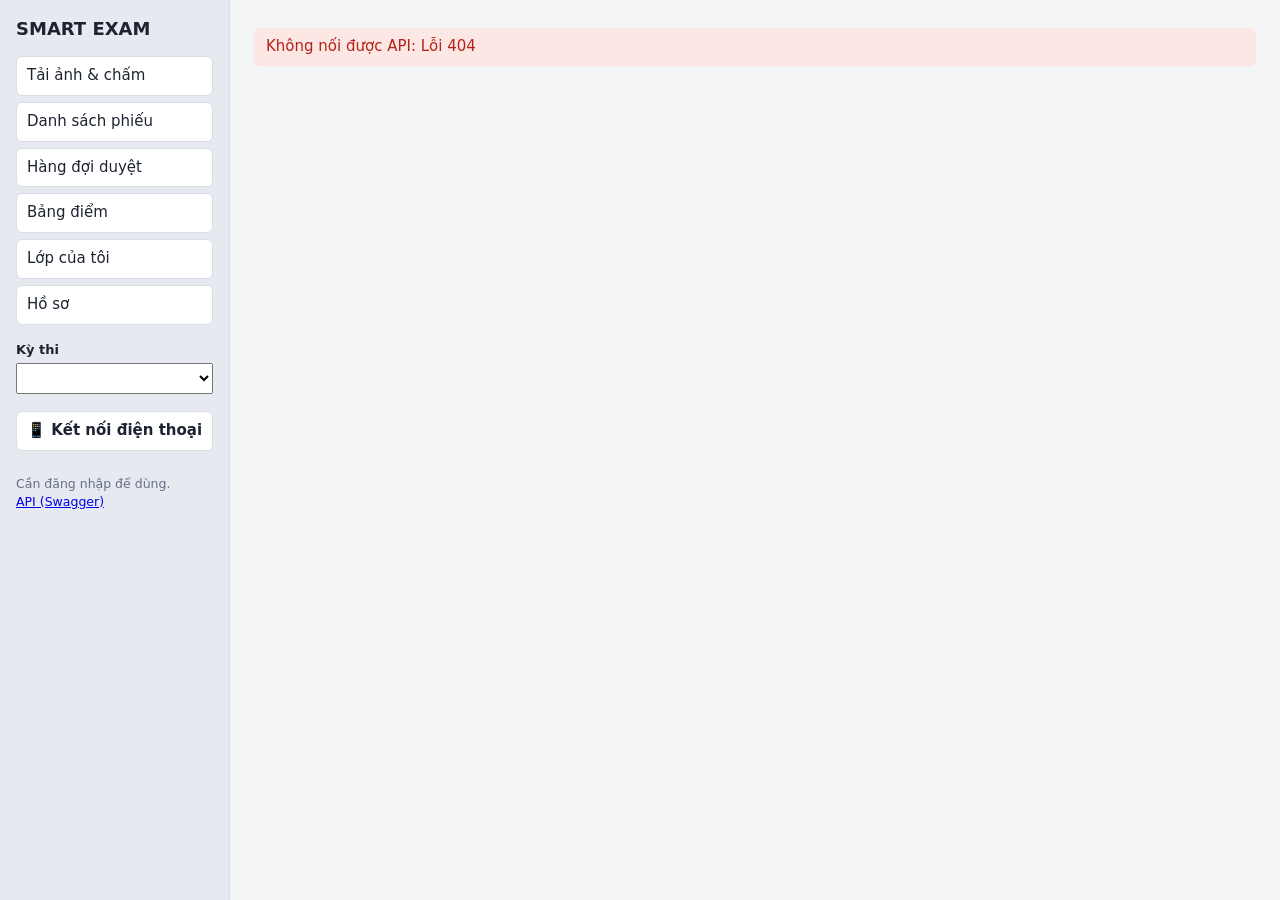
==== smart_exam_db/frontend/index.html @ 6822fc3f "feat(V3): lý do cần xem SBD / mã đề nói rõ theo từng cột (chỉ đổi câu chữ hiển thị) frontend/ly_do_c" ====
<!doctype html>
<html lang="vi">
<head>
<meta charset="utf-8">
<meta name="viewport" content="width=device-width, initial-scale=1">
<title>Smart Exam – Chấm phiếu trắc nghiệm</title>
<link rel="icon" href="data:,">
<link rel="stylesheet" href="style.css">
</head>
<body>
<aside class="side">
  <h1>SMART EXAM</h1>
  <div class="userbox hidden" id="userbox">
    <b id="u-name"></b><div class="muted small" id="u-role"></div>
    <div class="row"><a href="#/profile" class="small">Hồ sơ</a><button type="button" id="logout" class="small">Đăng xuất</button></div>
  </div>
  <nav id="nav">
    <a href="#/upload" data-r="upload">Tải ảnh &amp; chấm</a>
    <a href="#/sheets" data-r="sheets">Danh sách phiếu</a>
    <a href="#/review" data-r="review">Hàng đợi duyệt <span id="nav-count" class="badge hidden"></span></a>
    <a href="#/results" data-r="results">Bảng điểm</a>
    <a href="#/classes" data-r="classes">Lớp của tôi</a>
    <a href="#/profile" data-r="profile">Hồ sơ</a>
    <a href="#/admin" data-r="admin" id="nav-admin" class="hidden">Quản trị</a>
  </nav>
  <label class="exam-pick">Kỳ thi
    <select id="exam-select"></select>
  </label>
  <label class="small hien-dong hidden" id="hien-dong-wrap"><input type="checkbox" id="hien-dong"> Hiện cả kỳ thi đã đóng <span id="so-dong" class="muted"></span></label>
  <p class="exam-name" id="exam-name"></p>
  <p class="muted small" id="exam-info"></p>
  <button type="button" id="ket-noi-dt" class="phone-btn">📱 Kết nối điện thoại</button>
  <a id="trang-bia" class="phone-btn hidden" target="_blank" rel="noopener" title="PDF: tên kỳ thi, mã kỳ thi, mã QR mở trang chụp phiếu đúng kỳ thi này">🖨 In trang bìa kỳ thi</a>
  <p class="muted small foot">Cần đăng nhập để dùng.<br><a href="/docs" target="_blank">API (Swagger)</a></p>
</aside>
<main id="main"><p class="muted">Đang tải…</p></main>
<div id="toast" class="toast hidden"></div>
<div id="dlg-dt" class="modal hidden" role="dialog" aria-modal="true" aria-labelledby="dlg-dt-h"><div class="modal-box">
  <button type="button" class="modal-x" id="dlg-dt-x" aria-label="Đóng">×</button>
  <h2 id="dlg-dt-h">Kết nối điện thoại</h2><div id="dlg-dt-body"><p class="muted">Đang lấy địa chỉ…</p></div>
</div></div>
<script src="ten_tep.js"></script>
<script src="loi_tai.js"></script>
<script src="ky_thi_dong.js"></script>
<script src="ly_do_cot.js"></script>
<script src="app.js"></script>
<script src="quan_tri.js"></script>
</body>
</html>
---- smart_exam_db/frontend/style.css ----
:root{--bg:#f4f5f7;--card:#fff;--ink:#1d2330;--mut:#667085;--line:#d9dde5;--pri:#2f5fd0;--ok:#157f3b;--okbg:#e3f5e9;--warn:#a15c00;--warnbg:#fff1d6;--bad:#b42318;--badbg:#fde7e4}
*{box-sizing:border-box}
body{margin:0;display:flex;min-height:100vh;font:15px/1.45 "Segoe UI",system-ui,sans-serif;color:var(--ink);background:var(--bg)}
.side{width:230px;flex:none;background:#e6e9ef;padding:16px;border-right:1px solid var(--line);position:sticky;top:0;height:100vh;overflow:auto}
.side h1{font-size:18px;margin:0 0 14px}
nav a{display:block;padding:8px 10px;margin-bottom:6px;background:#fff;border:1px solid var(--line);border-radius:6px;color:var(--ink);text-decoration:none}
nav a.on{background:var(--pri);color:#fff;border-color:var(--pri)}
.exam-pick{display:block;margin-top:16px;font-weight:600;font-size:13px}
.exam-pick select{width:100%;margin-top:4px;padding:6px}
.hien-dong{display:flex;gap:6px;align-items:center;margin-top:6px;cursor:pointer}
.ly-do-cot{margin-top:6px}.ly-do-cot ul{margin:4px 0 0;padding-left:20px}
.exam-name{margin:6px 0 0;font-size:13px;font-weight:600;line-height:1.35;overflow-wrap:anywhere}
.phone-btn{width:100%;margin-top:4px;padding:8px;font-weight:600}
.modal{position:fixed;inset:0;z-index:50;background:rgba(20,24,33,.45);display:flex;align-items:flex-start;justify-content:center;padding:40px 16px;overflow:auto}
.modal-box{position:relative;background:#fff;border-radius:12px;max-width:560px;width:100%;padding:20px 22px}
.modal-x{position:absolute;right:10px;top:8px;border:0;background:none;font-size:26px;cursor:pointer;line-height:1}
.qr{display:flex;justify-content:center;margin:8px 0}.qr svg{width:240px;height:240px}
.url-big{font-size:20px;font-weight:700;text-align:center;overflow-wrap:anywhere;margin:4px 0 10px}
tr.moi td{background:#e8f0ff;transition:background 2s}
main{flex:1;padding:20px 24px;max-width:1200px;min-width:0}
h2{margin:0 0 14px;font-size:22px}
h3{margin:0 0 8px;font-size:16px}
.card{background:var(--card);border:1px solid var(--line);border-radius:8px;padding:14px 16px;margin-bottom:16px}
.muted{color:var(--mut)}.small{font-size:12.5px}.hidden{display:none!important}
.foot{margin-top:24px}
table{border-collapse:collapse;width:100%}
th,td{border-bottom:1px solid var(--line);padding:6px 8px;text-align:left;vertical-align:top}
th{background:#f0f2f6;font-weight:600;font-size:13px}
tr.row-link{cursor:pointer}tr.row-link:hover{background:#f7f9fd}
.tag{display:inline-block;padding:1px 8px;border-radius:10px;font-size:12.5px;font-weight:600;border:1px solid}
.tag.ok{color:var(--ok);background:var(--okbg);border-color:#9bd6ae}
.tag.warn{color:var(--warn);background:var(--warnbg);border-color:#f0c878}
.tag.bad{color:var(--bad);background:var(--badbg);border-color:#f2a59d}
.tag.gray{color:var(--mut);background:#eef0f4;border-color:var(--line)}
.badge{background:var(--bad);color:#fff;border-radius:10px;padding:0 7px;font-size:12px;margin-left:4px}
button,.btn{font:inherit;padding:7px 14px;border-radius:6px;border:1px solid var(--line);background:#fff;cursor:pointer;color:var(--ink);text-decoration:none;display:inline-block}
button.pri,.btn.pri{background:var(--pri);color:#fff;border-color:var(--pri)}
button:disabled{opacity:.5;cursor:not-allowed}
.drop{border:2px dashed #9aa5bd;border-radius:8px;padding:30px;text-align:center;background:#fafbfd;color:var(--mut)}
.drop.over{background:#eaf0ff;border-color:var(--pri)}
.progress{height:8px;background:#e3e6ec;border-radius:4px;overflow:hidden;margin:8px 0}
.progress>div{height:100%;background:var(--pri);width:0;transition:width .2s}
.grid2{display:grid;grid-template-columns:minmax(260px,380px) 1fr;gap:16px;align-items:start}
.sheetimg{width:100%;border:1px solid var(--line);border-radius:6px;display:block}
.clip{max-height:300px;overflow:hidden;border:1px solid var(--line);border-radius:6px}
.clip img{width:100%;display:block}
.kv{display:grid;grid-template-columns:auto 1fr;gap:3px 12px;margin:0 0 10px}.kv dt{color:var(--mut)}.kv dd{margin:0}
.score{font-size:26px;font-weight:700}
.qgrid{display:grid;grid-template-columns:repeat(auto-fill,minmax(150px,1fr));gap:6px}
.q{border:1px solid var(--line);border-radius:6px;padding:4px 8px;display:flex;justify-content:space-between;align-items:center;gap:6px}
.q.good{background:var(--okbg);border-color:#9bd6ae}.q.wrong{background:var(--badbg);border-color:#f2a59d}
.q.review{background:var(--warnbg);border:2px solid #e0a326;box-shadow:0 0 0 2px #ffe3a3}
.q small{display:block;color:var(--warn);font-size:11.5px;line-height:1.2}
.q b{font-size:15px}
.rcard{border:1px solid var(--line);border-radius:8px;padding:10px 12px;margin-bottom:10px;display:grid;grid-template-columns:minmax(260px,420px) 1fr;gap:14px;background:#fff}
.rcard.done{background:var(--okbg);border-color:#9bd6ae}
.rcard img{width:100%;border:1px solid var(--line);border-radius:4px}
.opts button{min-width:44px;font-weight:700}
.opts button.sel{background:var(--pri);color:#fff;border-color:var(--pri)}
.row{display:flex;gap:8px;flex-wrap:wrap;align-items:center;margin-top:8px}
input[type=text]{padding:6px 8px;border:1px solid var(--line);border-radius:6px;font:inherit;width:140px}
.cols{display:inline-flex;gap:3px}.col{width:26px;height:32px;border:1px solid var(--line);border-radius:4px;text-align:center;line-height:30px;font-weight:700;background:#fff}
.col.bad{background:var(--badbg);border-color:var(--bad);color:var(--bad)}
.haikenh{width:auto;margin:4px 0 8px}.haikenh th{white-space:nowrap}.haikenh td{text-align:center;min-width:56px}.haikenh td.lech{background:var(--badbg)}
.haikenh img{height:56px;image-rendering:auto;border:1px solid var(--line);background:#fff}
.alert{padding:8px 12px;border-radius:6px;margin:8px 0}
.alert.bad{background:var(--badbg);color:var(--bad)}.alert.warn{background:var(--warnbg);color:var(--warn)}.alert.ok{background:var(--okbg);color:var(--ok)}
.toast{position:fixed;bottom:20px;right:20px;background:#1d2330;color:#fff;padding:10px 16px;border-radius:8px;max-width:420px;z-index:9}
.toast.err{background:var(--bad)}
@media(max-width:900px){.grid2,.rcard{grid-template-columns:1fr}.side{width:170px}}

.userbox{background:#fff;border:1px solid var(--line);border-radius:6px;padding:8px 10px;margin-bottom:12px}
.userbox .row{margin-top:4px}.userbox button{padding:3px 10px}
body.logged-out .side{display:none}
.login{max-width:380px;margin:60px auto}
.login label,.formcol label{display:block;margin-bottom:10px;font-weight:600;font-size:13px}
.login input,.formcol input{display:block;width:100%;margin-top:4px;padding:7px 8px;border:1px solid var(--line);border-radius:6px;font:inherit}
.formcol{max-width:420px}
.pager{display:flex;gap:8px;align-items:center;margin-top:10px}
/* G2: tên tệp ảnh rút gọn – không làm giãn dòng bảng; tên đầy đủ ở title */
.tentep{display:inline-block;max-width:26ch;white-space:nowrap;overflow:hidden;text-overflow:ellipsis;vertical-align:bottom}
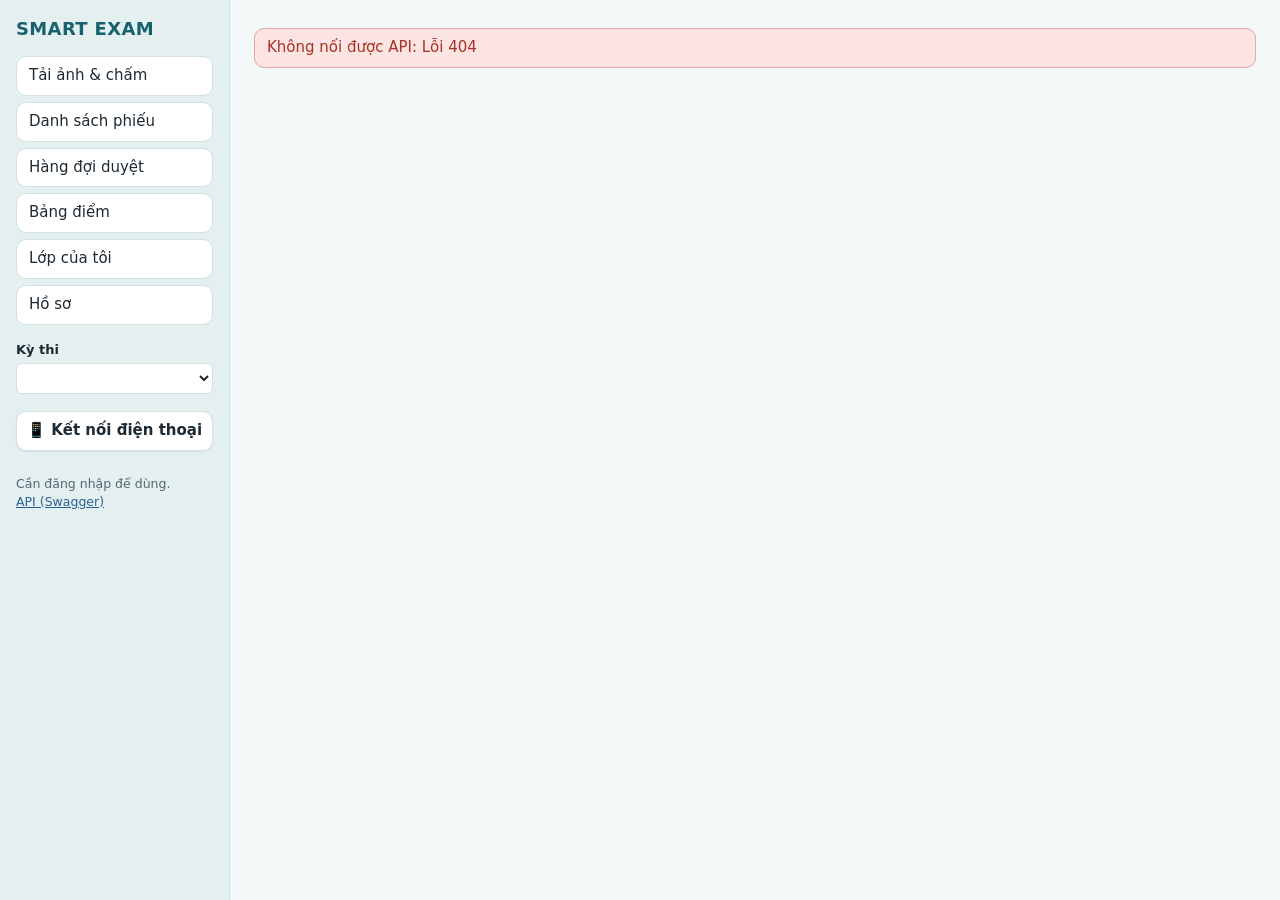
==== commit b67d3e71: "﻿feat(AA-B1+B3): bảng màu xanh ngọc – xanh dương dịu mắt, mọi màu ở frontend/mau.css (dùng chung /ap" ====
--- a/smart_exam_db/frontend/index.html
+++ b/smart_exam_db/frontend/index.html
@@ -5,6 +5,7 @@
 <meta name="viewport" content="width=device-width, initial-scale=1">
 <title>Smart Exam – Chấm phiếu trắc nghiệm</title>
 <link rel="icon" href="data:,">
+<link rel="stylesheet" href="mau.css">
 <link rel="stylesheet" href="style.css">
 </head>
 <body>
@@ -43,6 +44,7 @@
 <script src="loi_tai.js"></script>
 <script src="ky_thi_dong.js"></script>
 <script src="ly_do_cot.js"></script>
+<script src="duyet_dinh_danh.js"></script>
 <script src="app.js"></script>
 <script src="quan_tri.js"></script>
 </body>
--- a/smart_exam_db/frontend/mau.css
+++ b/smart_exam_db/frontend/mau.css
@@ -0,0 +1,23 @@
+/* Bảng màu DÙNG CHUNG cho /app/ (style.css) và /m (m.css) – lệnh AA phần B. MỌI màu của giao diện chỉ định nghĩa ở đây.
+   Tinh thần: xanh ngọc – xanh dương dịu mắt, nền sáng; KHÔNG có chế độ tối.
+   Tương phản kiểm bằng: python tools/kiem_tuong_phan.py (chữ thường ≥ 4,5:1, chữ lớn ≥ 3:1); test tests/test_tuong_phan.py. */
+:root{
+  /* nền / chữ / viền */
+  --bg:#F3F8F8; --card:#FFFFFF; --ink:#1E2A32; --mut:#566670; --line:#D3E1E2;
+  --th:#E8F1F2; --hover:#EEF6F6; --xam-nen:#EAF0F1;
+  /* màu chủ đạo (nút chính, mục đang chọn) + màu nhấn thứ hai */
+  --pri:#1F7A8C; --pri-dam:#17606E; --pri-nhat:#E0F0F2; --tren-pri:#FFFFFF;
+  --pri2:#3A6EA5; --pri2-nhat:#EAF1F9;      /* #E3ECF6 chỉ đạt 4,45:1 với --pri2 -> sáng hơn */
+  --link:#2A5F99;
+  /* thanh bên */
+  --side:#E4F0F0; --side-muc:#FFFFFF;
+  /* trạng thái: LUÔN kèm chữ (Chính thức / Cần xem / Bị từ chối), không chỉ dựa vào màu */
+  --ok:#276B4E; --okbg:#E3F3EA;             /* đề nghị #2E7D5B chỉ đạt 4,35:1 trên --okbg -> đậm hơn một chút */ --ok-vien:#A6D3BC;
+  --warn:#8A5A00; --warnbg:#FFF3D6; --warn-vien:#E6BE6A;
+  --bad:#A93226; --badbg:#FBE4E1; --bad-vien:#E9A79E;
+  /* lớp phủ, thông báo nổi, đổ bóng, bo góc */
+  --toast:#1E2A32; --phu:rgba(30,42,50,.45);
+  --bong:0 1px 2px rgba(30,42,50,.06),0 2px 8px rgba(30,42,50,.06);
+  --bong-nho:0 1px 2px rgba(30,42,50,.08);
+  --r:10px; --r-lon:12px; --r-nho:6px;
+}
--- a/smart_exam_db/frontend/style.css
+++ b/smart_exam_db/frontend/style.css
@@ -1,80 +1,99 @@
-:root{--bg:#f4f5f7;--card:#fff;--ink:#1d2330;--mut:#667085;--line:#d9dde5;--pri:#2f5fd0;--ok:#157f3b;--okbg:#e3f5e9;--warn:#a15c00;--warnbg:#fff1d6;--bad:#b42318;--badbg:#fde7e4}
+/* Giao diện /app/. MÀU: chỉ dùng biến của mau.css (nạp trước tệp này) – không viết cứng mã màu ở đây (tests/test_tuong_phan.py kiểm). */
 *{box-sizing:border-box}
 body{margin:0;display:flex;min-height:100vh;font:15px/1.45 "Segoe UI",system-ui,sans-serif;color:var(--ink);background:var(--bg)}
-.side{width:230px;flex:none;background:#e6e9ef;padding:16px;border-right:1px solid var(--line);position:sticky;top:0;height:100vh;overflow:auto}
-.side h1{font-size:18px;margin:0 0 14px}
-nav a{display:block;padding:8px 10px;margin-bottom:6px;background:#fff;border:1px solid var(--line);border-radius:6px;color:var(--ink);text-decoration:none}
-nav a.on{background:var(--pri);color:#fff;border-color:var(--pri)}
+a{color:var(--link)}
+:focus-visible{outline:2px solid var(--pri2);outline-offset:2px}
+.side{width:230px;flex:none;background:var(--side);padding:16px;border-right:1px solid var(--line);position:sticky;top:0;height:100vh;overflow:auto}
+.side h1{font-size:18px;margin:0 0 14px;color:var(--pri-dam);letter-spacing:.02em}
+nav a{display:block;padding:8px 12px;margin-bottom:6px;background:var(--side-muc);border:1px solid var(--line);border-radius:var(--r);color:var(--ink);text-decoration:none}
+nav a:hover{border-color:var(--pri)}
+nav a.on{background:var(--pri);color:var(--tren-pri);border-color:var(--pri);font-weight:600}
 .exam-pick{display:block;margin-top:16px;font-weight:600;font-size:13px}
-.exam-pick select{width:100%;margin-top:4px;padding:6px}
+.exam-pick select{width:100%;margin-top:4px;padding:6px;border:1px solid var(--line);border-radius:var(--r-nho);background:var(--card);color:var(--ink)}
 .hien-dong{display:flex;gap:6px;align-items:center;margin-top:6px;cursor:pointer}
 .ly-do-cot{margin-top:6px}.ly-do-cot ul{margin:4px 0 0;padding-left:20px}
 .exam-name{margin:6px 0 0;font-size:13px;font-weight:600;line-height:1.35;overflow-wrap:anywhere}
 .phone-btn{width:100%;margin-top:4px;padding:8px;font-weight:600}
-.modal{position:fixed;inset:0;z-index:50;background:rgba(20,24,33,.45);display:flex;align-items:flex-start;justify-content:center;padding:40px 16px;overflow:auto}
-.modal-box{position:relative;background:#fff;border-radius:12px;max-width:560px;width:100%;padding:20px 22px}
-.modal-x{position:absolute;right:10px;top:8px;border:0;background:none;font-size:26px;cursor:pointer;line-height:1}
+.modal{position:fixed;inset:0;z-index:50;background:var(--phu);display:flex;align-items:flex-start;justify-content:center;padding:40px 16px;overflow:auto}
+.modal-box{position:relative;background:var(--card);border-radius:var(--r-lon);max-width:560px;width:100%;padding:20px 22px;box-shadow:var(--bong)}
+.modal-x{position:absolute;right:10px;top:8px;border:0;background:none;font-size:26px;cursor:pointer;line-height:1;color:var(--ink)}
 .qr{display:flex;justify-content:center;margin:8px 0}.qr svg{width:240px;height:240px}
 .url-big{font-size:20px;font-weight:700;text-align:center;overflow-wrap:anywhere;margin:4px 0 10px}
-tr.moi td{background:#e8f0ff;transition:background 2s}
+tr.moi td{background:var(--pri-nhat);transition:background 2s}
 main{flex:1;padding:20px 24px;max-width:1200px;min-width:0}
 h2{margin:0 0 14px;font-size:22px}
 h3{margin:0 0 8px;font-size:16px}
-.card{background:var(--card);border:1px solid var(--line);border-radius:8px;padding:14px 16px;margin-bottom:16px}
+.card{background:var(--card);border:1px solid var(--line);border-radius:var(--r-lon);padding:14px 16px;margin-bottom:16px;box-shadow:var(--bong)}
 .muted{color:var(--mut)}.small{font-size:12.5px}.hidden{display:none!important}
 .foot{margin-top:24px}
 table{border-collapse:collapse;width:100%}
 th,td{border-bottom:1px solid var(--line);padding:6px 8px;text-align:left;vertical-align:top}
-th{background:#f0f2f6;font-weight:600;font-size:13px}
-tr.row-link{cursor:pointer}tr.row-link:hover{background:#f7f9fd}
+th{background:var(--th);font-weight:600;font-size:13px}
+tr.row-link{cursor:pointer}tr.row-link:hover{background:var(--hover)}
 .tag{display:inline-block;padding:1px 8px;border-radius:10px;font-size:12.5px;font-weight:600;border:1px solid}
-.tag.ok{color:var(--ok);background:var(--okbg);border-color:#9bd6ae}
-.tag.warn{color:var(--warn);background:var(--warnbg);border-color:#f0c878}
-.tag.bad{color:var(--bad);background:var(--badbg);border-color:#f2a59d}
-.tag.gray{color:var(--mut);background:#eef0f4;border-color:var(--line)}
-.badge{background:var(--bad);color:#fff;border-radius:10px;padding:0 7px;font-size:12px;margin-left:4px}
-button,.btn{font:inherit;padding:7px 14px;border-radius:6px;border:1px solid var(--line);background:#fff;cursor:pointer;color:var(--ink);text-decoration:none;display:inline-block}
-button.pri,.btn.pri{background:var(--pri);color:#fff;border-color:var(--pri)}
+.tag.ok{color:var(--ok);background:var(--okbg);border-color:var(--ok-vien)}
+.tag.warn{color:var(--warn);background:var(--warnbg);border-color:var(--warn-vien)}
+.tag.bad{color:var(--bad);background:var(--badbg);border-color:var(--bad-vien)}
+.tag.gray{color:var(--mut);background:var(--xam-nen);border-color:var(--line)}
+.badge{background:var(--bad);color:var(--tren-pri);border-radius:10px;padding:0 7px;font-size:12px;margin-left:4px}
+button,.btn{font:inherit;padding:7px 14px;border-radius:var(--r);border:1px solid var(--line);background:var(--card);cursor:pointer;color:var(--ink);text-decoration:none;display:inline-block;box-shadow:var(--bong-nho)}
+button:hover:not(:disabled),.btn:hover{border-color:var(--pri)}
+button.pri,.btn.pri{background:var(--pri);color:var(--tren-pri);border-color:var(--pri)}
+button.pri:hover:not(:disabled),.btn.pri:hover{background:var(--pri-dam);border-color:var(--pri-dam)}
 button:disabled{opacity:.5;cursor:not-allowed}
-.drop{border:2px dashed #9aa5bd;border-radius:8px;padding:30px;text-align:center;background:#fafbfd;color:var(--mut)}
-.drop.over{background:#eaf0ff;border-color:var(--pri)}
-.progress{height:8px;background:#e3e6ec;border-radius:4px;overflow:hidden;margin:8px 0}
+.drop{border:2px dashed var(--pri);border-radius:var(--r-lon);padding:30px;text-align:center;background:var(--card);color:var(--mut)}
+.drop.over{background:var(--pri-nhat);border-color:var(--pri-dam)}
+.progress{height:8px;background:var(--line);border-radius:4px;overflow:hidden;margin:8px 0}
 .progress>div{height:100%;background:var(--pri);width:0;transition:width .2s}
 .grid2{display:grid;grid-template-columns:minmax(260px,380px) 1fr;gap:16px;align-items:start}
-.sheetimg{width:100%;border:1px solid var(--line);border-radius:6px;display:block}
-.clip{max-height:300px;overflow:hidden;border:1px solid var(--line);border-radius:6px}
+.sheetimg{width:100%;border:1px solid var(--line);border-radius:var(--r);display:block}
+.clip{max-height:300px;overflow:hidden;border:1px solid var(--line);border-radius:var(--r)}
 .clip img{width:100%;display:block}
 .kv{display:grid;grid-template-columns:auto 1fr;gap:3px 12px;margin:0 0 10px}.kv dt{color:var(--mut)}.kv dd{margin:0}
 .score{font-size:26px;font-weight:700}
 .qgrid{display:grid;grid-template-columns:repeat(auto-fill,minmax(150px,1fr));gap:6px}
-.q{border:1px solid var(--line);border-radius:6px;padding:4px 8px;display:flex;justify-content:space-between;align-items:center;gap:6px}
-.q.good{background:var(--okbg);border-color:#9bd6ae}.q.wrong{background:var(--badbg);border-color:#f2a59d}
-.q.review{background:var(--warnbg);border:2px solid #e0a326;box-shadow:0 0 0 2px #ffe3a3}
+.q{border:1px solid var(--line);border-radius:var(--r-nho);padding:4px 8px;display:flex;justify-content:space-between;align-items:center;gap:6px}
+.q.good{background:var(--okbg);border-color:var(--ok-vien)}.q.wrong{background:var(--badbg);border-color:var(--bad-vien)}
+.q.review{background:var(--warnbg);border:2px solid var(--warn-vien);box-shadow:0 0 0 2px var(--warnbg)}
 .q small{display:block;color:var(--warn);font-size:11.5px;line-height:1.2}
 .q b{font-size:15px}
-.rcard{border:1px solid var(--line);border-radius:8px;padding:10px 12px;margin-bottom:10px;display:grid;grid-template-columns:minmax(260px,420px) 1fr;gap:14px;background:#fff}
-.rcard.done{background:var(--okbg);border-color:#9bd6ae}
-.rcard img{width:100%;border:1px solid var(--line);border-radius:4px}
+.rcard{border:1px solid var(--line);border-radius:var(--r-lon);padding:10px 12px;margin-bottom:10px;display:grid;grid-template-columns:minmax(260px,420px) 1fr;gap:14px;background:var(--card);box-shadow:var(--bong-nho)}
+.rcard.done{background:var(--okbg);border-color:var(--ok-vien)}
+.rcard img{width:100%;border:1px solid var(--line);border-radius:var(--r-nho)}
 .opts button{min-width:44px;font-weight:700}
-.opts button.sel{background:var(--pri);color:#fff;border-color:var(--pri)}
+.opts button.sel{background:var(--pri);color:var(--tren-pri);border-color:var(--pri)}
 .row{display:flex;gap:8px;flex-wrap:wrap;align-items:center;margin-top:8px}
-input[type=text]{padding:6px 8px;border:1px solid var(--line);border-radius:6px;font:inherit;width:140px}
-.cols{display:inline-flex;gap:3px}.col{width:26px;height:32px;border:1px solid var(--line);border-radius:4px;text-align:center;line-height:30px;font-weight:700;background:#fff}
+input[type=text]{padding:6px 8px;border:1px solid var(--line);border-radius:var(--r-nho);font:inherit;width:140px;color:var(--ink);background:var(--card)}
+.cols{display:inline-flex;gap:3px}.col{width:26px;height:32px;border:1px solid var(--line);border-radius:4px;text-align:center;line-height:30px;font-weight:700;background:var(--card)}
 .col.bad{background:var(--badbg);border-color:var(--bad);color:var(--bad)}
 .haikenh{width:auto;margin:4px 0 8px}.haikenh th{white-space:nowrap}.haikenh td{text-align:center;min-width:56px}.haikenh td.lech{background:var(--badbg)}
-.haikenh img{height:56px;image-rendering:auto;border:1px solid var(--line);background:#fff}
-.alert{padding:8px 12px;border-radius:6px;margin:8px 0}
-.alert.bad{background:var(--badbg);color:var(--bad)}.alert.warn{background:var(--warnbg);color:var(--warn)}.alert.ok{background:var(--okbg);color:var(--ok)}
-.toast{position:fixed;bottom:20px;right:20px;background:#1d2330;color:#fff;padding:10px 16px;border-radius:8px;max-width:420px;z-index:9}
+.haikenh img{height:56px;image-rendering:auto;border:1px solid var(--line);background:var(--card)}
+/* AA2: cột lệch / chưa chắc nổi bật, cột đã khớp nhạt (chữ vẫn đủ tương phản – chỉ đổi màu chữ phụ, ảnh mờ bớt) */
+.haikenh td.lech{box-shadow:inset 0 0 0 2px var(--bad)}.haikenh td.khop{color:var(--mut)}.haikenh td.khop img{opacity:.55}
+.phong-to{display:flex;flex-wrap:wrap;gap:10px;margin:0 0 12px}
+.pt-cot{margin:0;border:2px solid var(--bad);border-radius:var(--r);padding:8px 10px;background:var(--badbg)}
+.pt-cot figcaption{font-weight:700;font-size:13px;margin-bottom:4px}
+.pt-o{display:flex;gap:12px;align-items:center}.pt-o>div{display:flex;flex-direction:column;align-items:center}
+.pt-to{font-size:44px;line-height:1.1}.pt-o img{height:120px;border:1px solid var(--line);background:var(--card)}
+.o-bao{margin:4px 0 0;font-size:13.5px}.o-bao .bad{color:var(--bad);font-weight:600}.o-bao .warn{color:var(--warn);font-weight:600}
+.goi-y-ds{display:block;margin-top:4px}button.goi-y{padding:2px 10px;margin:2px 2px 0 0}
+input.sai{border-color:var(--bad);box-shadow:0 0 0 2px var(--badbg)}input.can-hoi{border-color:var(--warn);box-shadow:0 0 0 2px var(--warnbg)}
+kbd{font:12px/1 ui-monospace,Consolas,monospace;border:1px solid var(--line);border-bottom-width:2px;border-radius:4px;padding:2px 5px;background:var(--card)}
+.nav-duyet{margin:0 0 10px}
+.alert{padding:8px 12px;border-radius:var(--r);margin:8px 0;border:1px solid transparent}
+.alert.bad{background:var(--badbg);color:var(--bad);border-color:var(--bad-vien)}.alert.warn{background:var(--warnbg);color:var(--warn);border-color:var(--warn-vien)}
+.alert.ok{background:var(--okbg);color:var(--ok);border-color:var(--ok-vien)}
+.toast{position:fixed;bottom:20px;right:20px;background:var(--toast);color:var(--tren-pri);padding:10px 16px;border-radius:var(--r);max-width:420px;z-index:9;box-shadow:var(--bong)}
 .toast.err{background:var(--bad)}
 @media(max-width:900px){.grid2,.rcard{grid-template-columns:1fr}.side{width:170px}}
 
-.userbox{background:#fff;border:1px solid var(--line);border-radius:6px;padding:8px 10px;margin-bottom:12px}
+.userbox{background:var(--card);border:1px solid var(--line);border-radius:var(--r);padding:8px 10px;margin-bottom:12px}
 .userbox .row{margin-top:4px}.userbox button{padding:3px 10px}
 body.logged-out .side{display:none}
 .login{max-width:380px;margin:60px auto}
 .login label,.formcol label{display:block;margin-bottom:10px;font-weight:600;font-size:13px}
-.login input,.formcol input{display:block;width:100%;margin-top:4px;padding:7px 8px;border:1px solid var(--line);border-radius:6px;font:inherit}
+.login input,.formcol input{display:block;width:100%;margin-top:4px;padding:7px 8px;border:1px solid var(--line);border-radius:var(--r-nho);font:inherit;color:var(--ink);background:var(--card)}
+select{color:var(--ink);background:var(--card);border:1px solid var(--line);border-radius:var(--r-nho);font:inherit;padding:4px 6px}
 .formcol{max-width:420px}
 .pager{display:flex;gap:8px;align-items:center;margin-top:10px}
 /* G2: tên tệp ảnh rút gọn – không làm giãn dòng bảng; tên đầy đủ ở title */
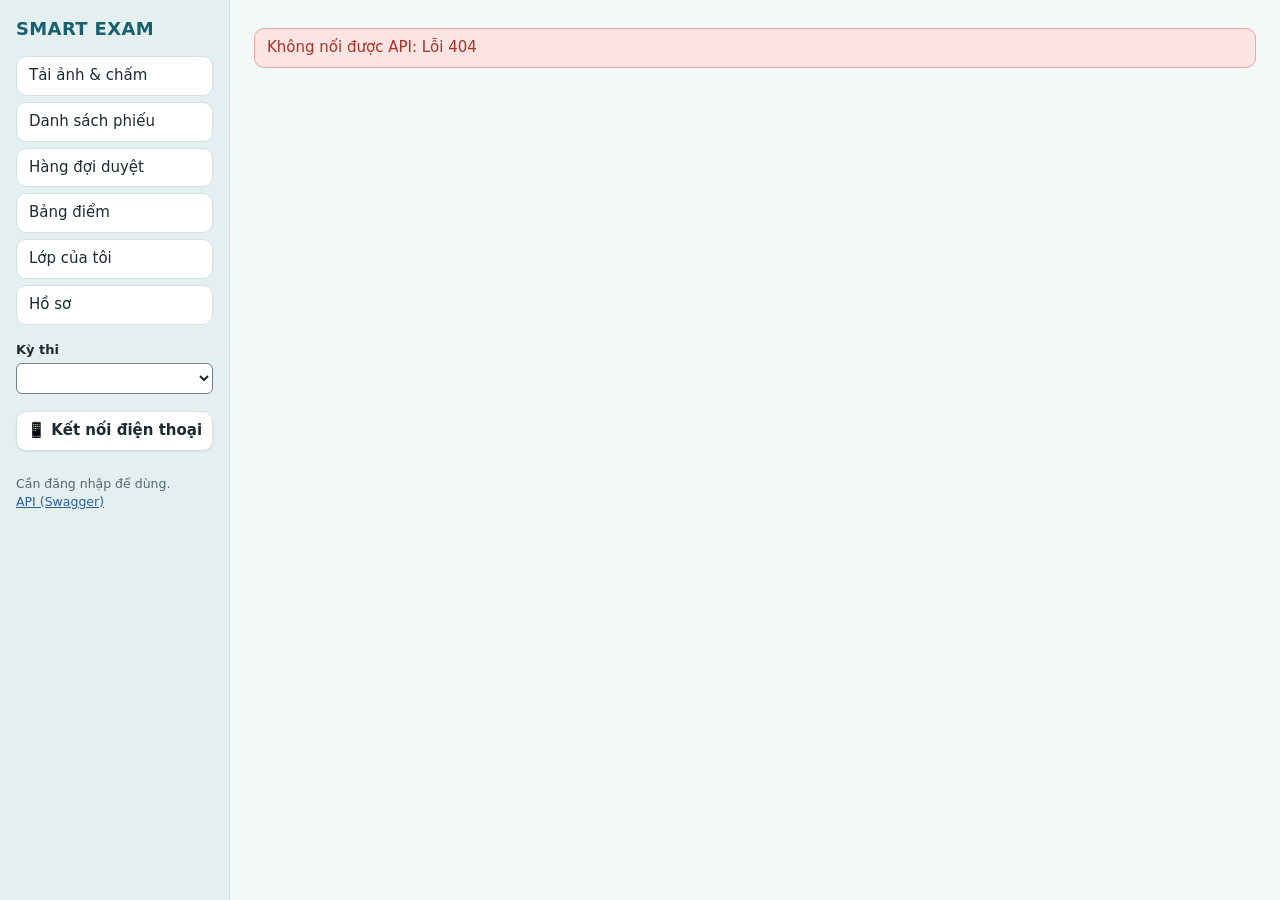
==== commit 9210fca0: "feat(AB2): màn Tải ảnh – ô chọn tệp tiếng Việt (nút "Chọn ảnh" + "Chưa chọn ảnh." / tên tệp đã chọn)" ====
--- a/smart_exam_db/frontend/index.html
+++ b/smart_exam_db/frontend/index.html
@@ -41,6 +41,7 @@
   <h2 id="dlg-dt-h">Kết nối điện thoại</h2><div id="dlg-dt-body"><p class="muted">Đang lấy địa chỉ…</p></div>
 </div></div>
 <script src="ten_tep.js"></script>
+<script src="chon_tep.js"></script>
 <script src="loi_tai.js"></script>
 <script src="ky_thi_dong.js"></script>
 <script src="ly_do_cot.js"></script>
--- a/smart_exam_db/frontend/mau.css
+++ b/smart_exam_db/frontend/mau.css
@@ -4,6 +4,7 @@
 :root{
   /* nền / chữ / viền */
   --bg:#F3F8F8; --card:#FFFFFF; --ink:#1E2A32; --mut:#566670; --line:#D3E1E2;
+  --vien-o:#6F808A;                         /* viền Ô NHẬP (input / select / textarea) – ≥ 3:1 với thẻ, nền trang, thanh bên (lệnh AB); viền thẻ vẫn --line */
   --th:#E8F1F2; --hover:#EEF6F6; --xam-nen:#EAF0F1;
   /* màu chủ đạo (nút chính, mục đang chọn) + màu nhấn thứ hai */
   --pri:#1F7A8C; --pri-dam:#17606E; --pri-nhat:#E0F0F2; --tren-pri:#FFFFFF;
--- a/smart_exam_db/frontend/style.css
+++ b/smart_exam_db/frontend/style.css
@@ -9,7 +9,7 @@
 nav a:hover{border-color:var(--pri)}
 nav a.on{background:var(--pri);color:var(--tren-pri);border-color:var(--pri);font-weight:600}
 .exam-pick{display:block;margin-top:16px;font-weight:600;font-size:13px}
-.exam-pick select{width:100%;margin-top:4px;padding:6px;border:1px solid var(--line);border-radius:var(--r-nho);background:var(--card);color:var(--ink)}
+.exam-pick select{width:100%;margin-top:4px;padding:6px;border:1px solid var(--vien-o);border-radius:var(--r-nho);background:var(--card);color:var(--ink)}
 .hien-dong{display:flex;gap:6px;align-items:center;margin-top:6px;cursor:pointer}
 .ly-do-cot{margin-top:6px}.ly-do-cot ul{margin:4px 0 0;padding-left:20px}
 .exam-name{margin:6px 0 0;font-size:13px;font-weight:600;line-height:1.35;overflow-wrap:anywhere}
@@ -30,7 +30,7 @@
 th,td{border-bottom:1px solid var(--line);padding:6px 8px;text-align:left;vertical-align:top}
 th{background:var(--th);font-weight:600;font-size:13px}
 tr.row-link{cursor:pointer}tr.row-link:hover{background:var(--hover)}
-.tag{display:inline-block;padding:1px 8px;border-radius:10px;font-size:12.5px;font-weight:600;border:1px solid}
+.tag{display:inline-block;padding:1px 8px;border-radius:10px;font-size:12.5px;font-weight:600;border:1px solid;white-space:nowrap}
 .tag.ok{color:var(--ok);background:var(--okbg);border-color:var(--ok-vien)}
 .tag.warn{color:var(--warn);background:var(--warnbg);border-color:var(--warn-vien)}
 .tag.bad{color:var(--bad);background:var(--badbg);border-color:var(--bad-vien)}
@@ -43,6 +43,10 @@
 button:disabled{opacity:.5;cursor:not-allowed}
 .drop{border:2px dashed var(--pri);border-radius:var(--r-lon);padding:30px;text-align:center;background:var(--card);color:var(--mut)}
 .drop.over{background:var(--pri-nhat);border-color:var(--pri-dam)}
+/* AB2: ô chọn tệp tiếng Việt – ô gốc của trình duyệt (chữ tiếng Anh) ẩn bằng mắt nhưng vẫn nhận Tab / bàn phím / trình đọc màn hình */
+.chon-tep{position:relative;margin:8px 0 4px;font-weight:600}
+.chon-tep input{position:absolute;width:1px;height:1px;opacity:0;overflow:hidden;clip:rect(0 0 0 0);white-space:nowrap}
+.chon-tep:focus-within{outline:2px solid var(--pri2);outline-offset:2px}
 .progress{height:8px;background:var(--line);border-radius:4px;overflow:hidden;margin:8px 0}
 .progress>div{height:100%;background:var(--pri);width:0;transition:width .2s}
 .grid2{display:grid;grid-template-columns:minmax(260px,380px) 1fr;gap:16px;align-items:start}
@@ -63,18 +67,18 @@
 .opts button{min-width:44px;font-weight:700}
 .opts button.sel{background:var(--pri);color:var(--tren-pri);border-color:var(--pri)}
 .row{display:flex;gap:8px;flex-wrap:wrap;align-items:center;margin-top:8px}
-input[type=text]{padding:6px 8px;border:1px solid var(--line);border-radius:var(--r-nho);font:inherit;width:140px;color:var(--ink);background:var(--card)}
+input[type=text]{padding:6px 8px;border:1px solid var(--vien-o);border-radius:var(--r-nho);font:inherit;width:140px;color:var(--ink);background:var(--card)}
 .cols{display:inline-flex;gap:3px}.col{width:26px;height:32px;border:1px solid var(--line);border-radius:4px;text-align:center;line-height:30px;font-weight:700;background:var(--card)}
 .col.bad{background:var(--badbg);border-color:var(--bad);color:var(--bad)}
 .haikenh{width:auto;margin:4px 0 8px}.haikenh th{white-space:nowrap}.haikenh td{text-align:center;min-width:56px}.haikenh td.lech{background:var(--badbg)}
 .haikenh img{height:56px;image-rendering:auto;border:1px solid var(--line);background:var(--card)}
 /* AA2: cột lệch / chưa chắc nổi bật, cột đã khớp nhạt (chữ vẫn đủ tương phản – chỉ đổi màu chữ phụ, ảnh mờ bớt) */
 .haikenh td.lech{box-shadow:inset 0 0 0 2px var(--bad)}.haikenh td.khop{color:var(--mut)}.haikenh td.khop img{opacity:.55}
-.phong-to{display:flex;flex-wrap:wrap;gap:10px;margin:0 0 12px}
+.phong-to{display:flex;flex-wrap:wrap;gap:8px;margin:0 0 12px}
 .pt-cot{margin:0;border:2px solid var(--bad);border-radius:var(--r);padding:8px 10px;background:var(--badbg)}
 .pt-cot figcaption{font-weight:700;font-size:13px;margin-bottom:4px}
-.pt-o{display:flex;gap:12px;align-items:center}.pt-o>div{display:flex;flex-direction:column;align-items:center}
-.pt-to{font-size:44px;line-height:1.1}.pt-o img{height:120px;border:1px solid var(--line);background:var(--card)}
+.pt-o{display:flex;gap:10px;align-items:center}.pt-o>div{display:flex;flex-direction:column;align-items:center}
+.pt-to{font-size:40px;line-height:1.1}.pt-o img{height:110px;border:1px solid var(--line);background:var(--card)}
 .o-bao{margin:4px 0 0;font-size:13.5px}.o-bao .bad{color:var(--bad);font-weight:600}.o-bao .warn{color:var(--warn);font-weight:600}
 .goi-y-ds{display:block;margin-top:4px}button.goi-y{padding:2px 10px;margin:2px 2px 0 0}
 input.sai{border-color:var(--bad);box-shadow:0 0 0 2px var(--badbg)}input.can-hoi{border-color:var(--warn);box-shadow:0 0 0 2px var(--warnbg)}
@@ -92,8 +96,10 @@
 body.logged-out .side{display:none}
 .login{max-width:380px;margin:60px auto}
 .login label,.formcol label{display:block;margin-bottom:10px;font-weight:600;font-size:13px}
-.login input,.formcol input{display:block;width:100%;margin-top:4px;padding:7px 8px;border:1px solid var(--line);border-radius:var(--r-nho);font:inherit;color:var(--ink);background:var(--card)}
-select{color:var(--ink);background:var(--card);border:1px solid var(--line);border-radius:var(--r-nho);font:inherit;padding:4px 6px}
+.login input,.formcol input{display:block;width:100%;margin-top:4px;padding:7px 8px;border:1px solid var(--vien-o);border-radius:var(--r-nho);font:inherit;color:var(--ink);background:var(--card)}
+select,textarea{color:var(--ink);background:var(--card);border:1px solid var(--vien-o);border-radius:var(--r-nho);font:inherit;padding:4px 6px}
+/* AB1: ô nhập khác (number, date, password…) chưa có quy tắc riêng – :where() = độ ưu tiên 0, quy tắc riêng và input.sai / .can-hoi vẫn thắng */
+:where(input:not([type=checkbox],[type=radio],[type=file],[type=submit],[type=button],[type=range])){border:1px solid var(--vien-o);border-radius:var(--r-nho);font:inherit;color:var(--ink);background:var(--card);padding:5px 8px}
 .formcol{max-width:420px}
 .pager{display:flex;gap:8px;align-items:center;margin-top:10px}
 /* G2: tên tệp ảnh rút gọn – không làm giãn dòng bảng; tên đầy đủ ở title */
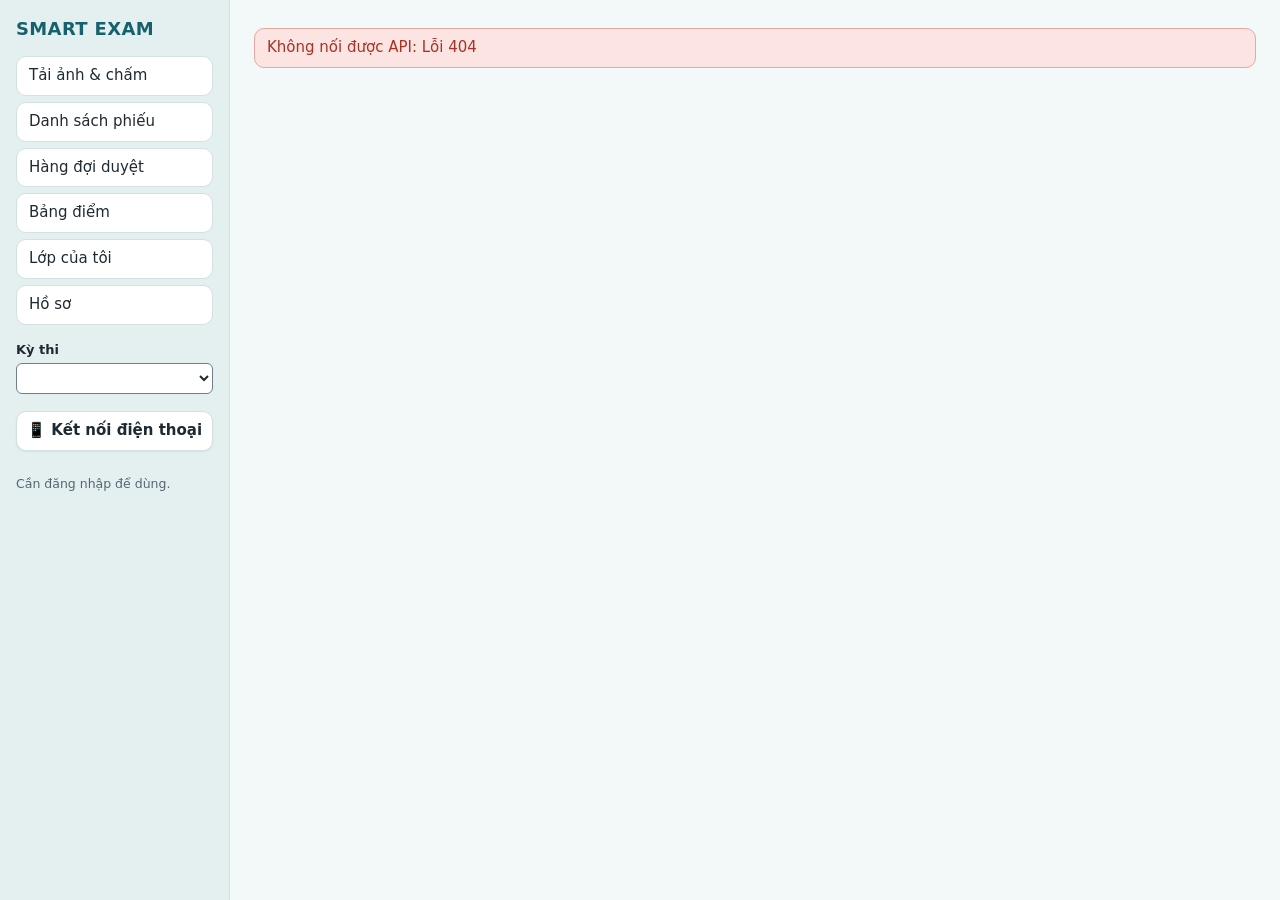
==== commit 81c45440: "feat(AV-V7): ẩn liên kết API (Swagger) khi /openapi.json không có (DOCS_ENABLED=0); frontend/lien_ke" ====
--- a/smart_exam_db/frontend/index.html
+++ b/smart_exam_db/frontend/index.html
@@ -32,7 +32,7 @@
   <p class="muted small" id="exam-info"></p>
   <button type="button" id="ket-noi-dt" class="phone-btn">📱 Kết nối điện thoại</button>
   <a id="trang-bia" class="phone-btn hidden" target="_blank" rel="noopener" title="PDF: tên kỳ thi, mã kỳ thi, mã QR mở trang chụp phiếu đúng kỳ thi này">🖨 In trang bìa kỳ thi</a>
-  <p class="muted small foot">Cần đăng nhập để dùng.<br><a href="/docs" target="_blank">API (Swagger)</a></p>
+  <p class="muted small foot">Cần đăng nhập để dùng.<span id="lk-docs-wrap" class="hidden"><br><a href="/docs" target="_blank">API (Swagger)</a></span></p>
 </aside>
 <main id="main"><p class="muted">Đang tải…</p></main>
 <div id="toast" class="toast hidden"></div>
@@ -43,9 +43,11 @@
 <script src="ten_tep.js"></script>
 <script src="chon_tep.js"></script>
 <script src="loi_tai.js"></script>
+<script src="lien_ket_docs.js"></script>
 <script src="ky_thi_dong.js"></script>
 <script src="ly_do_cot.js"></script>
 <script src="duyet_dinh_danh.js"></script>
+<script src="duyet_nhanh.js"></script>
 <script src="app.js"></script>
 <script src="quan_tri.js"></script>
 </body>
--- a/smart_exam_db/frontend/style.css
+++ b/smart_exam_db/frontend/style.css
@@ -104,3 +104,16 @@
 .pager{display:flex;gap:8px;align-items:center;margin-top:10px}
 /* G2: tên tệp ảnh rút gọn – không làm giãn dòng bảng; tên đầy đủ ở title */
 .tentep{display:inline-block;max-width:26ch;white-space:nowrap;overflow:hidden;text-overflow:ellipsis;vertical-align:bottom}
+
+/* Lệnh AF – duyệt nhanh: câu đang chọn (phím tắt tác động), nhãn "máy đọc / dấu hiệu", nhóm hàng đợi, hộp xác nhận hàng loạt. Chỉ biến màu của mau.css. */
+.rcard.hien-tai{border-color:var(--pri);box-shadow:0 0 0 2px var(--pri)}
+.rcard:focus{outline:3px solid var(--pri);outline-offset:2px}
+.nhan-cau{display:flex;flex-wrap:wrap;gap:6px;align-items:center;margin:4px 0}
+.nhan-cau .tag{color:var(--ink);background:var(--xam-nen);border-color:var(--line)}
+.nhan-cau.muc-nhieu .dau-hieu{color:var(--pri2);background:var(--pri2-nhat);border-color:var(--pri2)}
+.nhan-cau.muc-mo .dau-hieu,.nhan-cau.muc-vet .dau-hieu,.nhan-cau.muc-nhat .dau-hieu{color:var(--warn);background:var(--warnbg);border-color:var(--warn-vien)}
+.nhan-cau.muc-tay .dau-hieu{color:var(--bad);background:var(--badbg);border-color:var(--bad-vien)}
+.ds-hl{max-height:40vh;overflow:auto;padding-left:20px}
+.tag[class*="nhom-"]{color:var(--ink);background:var(--xam-nen);border-color:var(--line)}
+.tag.nhom-dinh_danh,.tag.nhom-trung,.tag.nhom-vi_tri{color:var(--warn);background:var(--warnbg);border-color:var(--warn-vien)}
+.hl-tich{display:flex;gap:8px;align-items:flex-start;margin:12px 0}.hl-tich input{margin-top:3px;flex:none}
